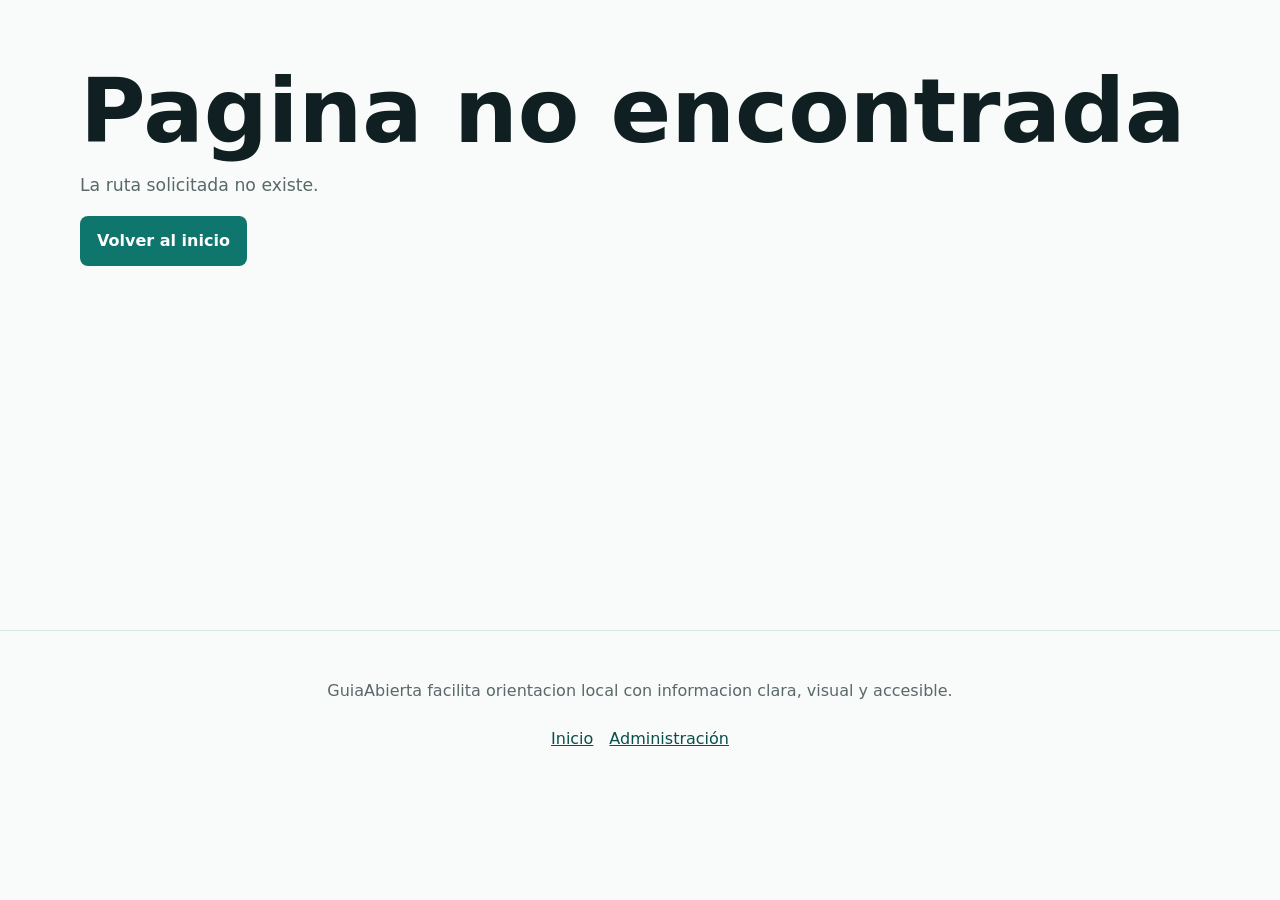
==== guia/index.html @ 8f96f421 "Ajusta acciones moviles de elemento" ====
<!doctype html>
<html lang="es">
  <head>
    <meta charset="utf-8">
    <meta name="viewport" content="width=device-width, initial-scale=1">
    <title>GuiaAbierta</title>
    <meta name="description" content="Guia audiovisual accesible con imagenes, audios, mapas y enlaces utiles.">
    <link rel="stylesheet" href="./assets/css/styles.css?v=20260625-19">
  </head>
  <body>
    <a class="skip-link" href="#app">Saltar al contenido</a>

    <main id="app" tabindex="-1"></main>

    <footer class="site-footer">
      <p>GuiaAbierta facilita orientacion local con informacion clara, visual y accesible.</p>
      <nav class="footer-links" aria-label="Enlaces de pie"><a href="./" data-route="/">Inicio</a><a href="./admin/" data-route="/admin/">Administración</a></nav>
    </footer>

    <div class="lightbox" data-lightbox hidden>
      <button class="icon-button lightbox-close" type="button" data-lightbox-close aria-label="Cerrar visor">Cerrar</button>
      <button class="icon-button lightbox-prev" type="button" data-lightbox-prev aria-label="Imagen anterior">Anterior</button>
      <figure>
        <img data-lightbox-image alt="">
        <figcaption data-lightbox-caption></figcaption>
      </figure>
      <button class="icon-button lightbox-next" type="button" data-lightbox-next aria-label="Imagen siguiente">Siguiente</button>
    </div>

    <script src="./assets/js/config.js"></script>
    <script type="module" src="./assets/js/app.js?v=20260625-19"></script>
  </body>
</html>
---- guia/assets/css/styles.css ----
:root {
  color-scheme: light;
  --ink: #102022;
  --muted: #5a686a;
  --paper: #f8fbf9;
  --surface: #ffffff;
  --line: #dbe7e2;
  --primary: #0f766e;
  --primary-dark: #0b4f4a;
  --accent: #c7522a;
  --sky: #2f6f9f;
  --focus: #f2b705;
  --shadow: 0 16px 40px rgba(16, 32, 34, .13);
}

* { box-sizing: border-box; }
html { scroll-behavior: smooth; }
body {
  margin: 0;
  font-family: Inter, ui-sans-serif, system-ui, -apple-system, BlinkMacSystemFont, "Segoe UI", sans-serif;
  color: var(--ink);
  background: var(--paper);
  line-height: 1.5;
}

img { display: block; max-width: 100%; }
[hidden] { display: none !important; }
a { color: inherit; }
button, input, textarea, select { font: inherit; }
button, a { -webkit-tap-highlight-color: transparent; }
:focus-visible { outline: 3px solid var(--focus); outline-offset: 3px; }
.reveal-on-scroll {
  opacity: 0;
  transform: translateY(18px);
  transition:
    opacity .26s ease,
    transform .28s cubic-bezier(.2, .8, .2, 1);
  transition-delay: var(--reveal-delay, 0ms);
  will-change: opacity, transform;
}
.reveal-on-scroll.is-visible {
  opacity: 1;
  transform: translateY(0);
}

@media (prefers-reduced-motion: reduce) {
  .reveal-on-scroll {
    opacity: 1;
    transform: none;
    transition: none;
  }
}

.skip-link {
  position: fixed;
  top: 10px;
  left: 10px;
  z-index: 20;
  transform: translateY(-150%);
  background: var(--ink);
  color: #fff;
  padding: .75rem 1rem;
}
.skip-link:focus { transform: translateY(0); }

.inactive-badge {
  display: inline-flex;
  align-items: center;
  min-height: 24px;
  margin-left: .55rem;
  padding: .2rem .45rem;
  border-radius: 6px;
  background: #a83232;
  color: #fff;
  font-size: .72rem;
  font-weight: 900;
  vertical-align: middle;
}


#app { min-height: 70vh; }
.section, .page-head, .cards-grid, .filter-row, .public-search-row, .admin-shell, .detail {
  width: min(1120px, calc(100% - 2rem));
  margin-inline: auto;
}

.hero {
  display: grid;
  grid-template-columns: minmax(0, 1fr) minmax(280px, 420px);
  align-items: center;
  gap: clamp(2rem, 6vw, 5rem);
  min-height: calc(100vh - 68px);
  width: min(1120px, calc(100% - 2rem));
  margin-inline: auto;
  padding: clamp(3rem, 7vw, 6rem) 0;
}
.hero-content {
  color: var(--ink);
}
.hero h1, .page-head h1, .project-hero h1 {
  margin: .25rem 0 .8rem;
  font-size: clamp(2.4rem, 7vw, 5.8rem);
  line-height: .98;
}
.detail h1 {
  margin: .25rem 0 .8rem;
  font-size: clamp(2.25rem, 6vw, 5.3rem);
  line-height: 1;
}
.hero p { max-width: 62ch; font-size: 1.15rem; }
.eyebrow, .tag {
  margin: 0 0 .5rem;
  color: var(--accent);
  font-size: .82rem;
  font-weight: 800;
  text-transform: uppercase;
}
.hero .eyebrow { color: var(--accent); }

.phone-mockup {
  justify-self: center;
  width: min(100%, 315px);
  perspective: 1200px;
}
.phone-frame {
  position: relative;
  padding: .72rem;
  border: 1px solid #2c3438;
  border-radius: 48px;
  background:
    linear-gradient(145deg, #f7f8f7 0%, #9aa1a4 11%, #1c2428 18%, #0b1114 78%, #777f82 100%);
  box-shadow:
    0 32px 70px rgba(16, 32, 34, .28),
    inset 0 0 0 2px rgba(255, 255, 255, .16),
    inset 0 0 0 7px #111719;
  transform: rotate(-7deg) rotateY(-10deg) rotateX(3deg);
  transform-origin: center;
}
.phone-frame::before {
  content: "";
  position: absolute;
  inset: 1.05rem;
  z-index: 2;
  pointer-events: none;
  border-radius: 36px;
  background: linear-gradient(115deg, rgba(255,255,255,.28), rgba(255,255,255,.04) 32%, transparent 33% 100%);
  mix-blend-mode: screen;
}
.phone-side-button {
  position: absolute;
  width: 4px;
  border-radius: 999px;
  background: linear-gradient(#6f787b, #1a2225);
}
.phone-side-button.volume {
  left: -4px;
  top: 126px;
  height: 76px;
}
.phone-side-button.power {
  right: -4px;
  top: 172px;
  height: 92px;
}
.phone-island {
  position: absolute;
  top: 1.7rem;
  left: 50%;
  z-index: 3;
  width: 96px;
  height: 28px;
  border-radius: 999px;
  background: #050607;
  box-shadow: inset 0 0 0 1px rgba(255,255,255,.04), 0 1px 2px rgba(255,255,255,.12);
  transform: translateX(-50%);
}
.phone-screen {
  position: relative;
  display: grid;
  gap: .85rem;
  min-height: 490px;
  padding: 3.45rem 1rem 1rem;
  overflow: hidden;
  border-radius: 38px;
  background: var(--paper);
  box-shadow: inset 0 0 0 1px rgba(255,255,255,.24);
}
.phone-appbar {
  display: flex;
  align-items: center;
  gap: .55rem;
  color: var(--ink);
  font-weight: 900;
}
.phone-logo {
  display: inline-grid;
  place-items: center;
  width: 34px;
  height: 34px;
  border-radius: 8px;
  background: var(--primary);
  color: #fff;
  font-size: .82rem;
}
.phone-hero-card {
  padding: 1rem;
  border: 1px solid var(--line);
  border-radius: 8px;
  background: #fff;
}
.phone-hero-card h2 {
  margin: .15rem 0 .35rem;
  font-size: 2rem;
  line-height: 1;
}
.phone-hero-card p { margin: 0; font-size: .95rem; }
.phone-search {
  height: 42px;
  border: 1px solid var(--line);
  border-radius: 8px;
  background: #fff;
}
.phone-list {
  display: grid;
  gap: .65rem;
}
.phone-list article {
  display: grid;
  grid-template-columns: 54px minmax(0, 1fr);
  gap: .75rem;
  align-items: center;
  padding: .65rem;
  border: 1px solid var(--line);
  border-radius: 8px;
  background: #fff;
}
.phone-list article > span {
  display: block;
  width: 54px;
  height: 54px;
  border-radius: 8px;
  background: #dce9e4;
}
.phone-list strong,
.phone-list small {
  display: block;
}
.phone-list small { color: var(--muted); }
.actions { display: flex; flex-wrap: wrap; gap: .75rem; margin-top: 1.35rem; }
.actions.compact { margin-top: 1rem; }
.button {
  display: inline-flex;
  align-items: center;
  justify-content: center;
  min-height: 46px;
  border: 1px solid transparent;
  border-radius: 8px;
  padding: .75rem 1rem;
  font-weight: 800;
  text-decoration: none;
  cursor: pointer;
}
.button.primary { background: var(--primary); color: #fff; }
.button.primary:hover { background: var(--primary-dark); }
.button.secondary { background: #fff; color: var(--ink); border-color: var(--line); }
.button.ghost { background: #eef6f3; color: var(--primary-dark); border-color: #b9d8d2; }
.button.danger { background: #a83232; color: #fff; }

.info-grid {
  display: grid;
  grid-template-columns: repeat(4, 1fr);
  gap: 1rem;
  padding: 4rem 0;
}
.info-block, .project-card, .place-card, .panel, .audio-card {
  background: var(--surface);
  border: 2px solid #c7d8d2;
  border-radius: 8px;
  box-shadow: 0 8px 24px rgba(16, 32, 34, .06);
}
.info-block { padding: 1.25rem; }
.info-block h2, .panel h2, .section h2 { margin-top: 0; }
.detail .section + .section {
  margin-top: 1.5rem;
  padding-top: 1.5rem;
  border-top: 1px solid var(--line);
}

.page-head { padding: 4rem 0 2rem; }
.page-head p { max-width: 65ch; color: var(--muted); font-size: 1.08rem; }
.cards-grid {
  display: grid;
  grid-template-columns: repeat(3, 1fr);
  gap: 1rem;
  padding-bottom: 4rem;
}
.project-card, .place-card {
  display: grid;
  grid-template-rows: 220px minmax(0, 1fr);
  overflow: hidden;
}
.place-card { grid-template-rows: 250px minmax(0, 1fr); }
.project-card .card-media-link, .place-card .card-media-link {
  position: relative;
  display: block;
  width: 100%;
  height: 100%;
  min-height: 0;
  overflow: hidden;
  background: #eef3ef;
}
.project-card .card-media-link img, .place-card .card-media-link img {
  position: absolute;
  inset: .5rem;
  display: block;
  width: calc(100% - 1rem);
  height: calc(100% - 1rem);
  max-width: none;
  max-height: none;
  object-fit: contain;
  object-position: center;
}
.project-card > div, .place-card-body {
  min-height: 0;
  padding: 1rem;
}
.place-card-meta {
  display: flex;
  align-items: center;
  justify-content: space-between;
  gap: .75rem;
  margin-bottom: .5rem;
}
.place-card-meta .tag { margin: 0; }
.map-icon-link {
  display: inline-grid;
  place-items: center;
  flex: 0 0 auto;
  width: 38px;
  height: 38px;
  border: 1px solid #b9d8d2;
  border-radius: 999px;
  color: var(--primary-dark);
  background: #eef6f3;
}
.map-icon-link svg {
  width: 21px;
  height: 21px;
  fill: currentColor;
}
.map-icon-link:hover { background: #dceeea; }
.project-card h2, .place-card h2 { margin: .2rem 0 .5rem; }

.project-hero {
  display: grid;
  grid-template-columns: minmax(0, 1fr) minmax(280px, 520px);
  gap: 2rem;
  align-items: center;
  width: min(1120px, calc(100% - 2rem));
  margin: 2rem auto;
}
.project-hero img, .detail-head img {
  width: 100%;
  aspect-ratio: 4 / 3;
  object-fit: contain;
  background: #eef3ef;
  border-radius: 8px;
  box-shadow: var(--shadow);
}
.back-link { display: inline-block; margin-bottom: 1rem; color: var(--primary-dark); font-weight: 400; }
.public-search-row { padding: 0 0 1.25rem; }
.public-search-control { max-width: 420px; }
.filter-row {
  display: flex;
  gap: .5rem;
  overflow-x: auto;
  padding: .5rem 0 1.5rem;
}
.chip {
  flex: 0 0 auto;
  border: 1px solid var(--line);
  border-radius: 999px;
  padding: .6rem .85rem;
  background: #fff;
  text-decoration: none;
  font-weight: 700;
}
.chip[aria-current="true"] { color: #fff; background: var(--sky); border-color: var(--sky); }

.detail { padding: 2rem 0 4rem; }
.detail-topline {
  display: flex;
  align-items: center;
  justify-content: space-between;
  gap: 1rem;
  margin-bottom: .5rem;
}
.detail-topline .tag,
.detail-topline .back-link { margin: 0; }
.detail-back-link {
  text-align: right;
  white-space: nowrap;
}
.detail-map-link {
  margin-left: .15rem;
}
.detail-head {
  display: grid;
  grid-template-columns: minmax(0, 1fr) minmax(280px, 460px);
  gap: 2rem;
  align-items: center;
}
.gallery {
  display: grid;
  grid-template-columns: repeat(auto-fill, 180px);
  justify-content: start;
  gap: .7rem;
}
.gallery-item {
  position: relative;
  display: block;
  width: 180px;
  aspect-ratio: 4 / 3;
  height: auto;
  border: 0;
  border-radius: 8px;
  overflow: hidden;
  padding: 0;
  background: #eef3ef;
  cursor: pointer;
}
.gallery-item img {
  position: absolute;
  inset: 0;
  display: block;
  width: 100%;
  height: 100%;
  max-width: none;
  max-height: none;
  object-fit: contain;
  object-position: center;
}
.gallery-more {
  position: absolute;
  inset: 0;
  display: grid;
  place-items: center;
  background: rgba(0, 0, 0, .55);
  color: #fff;
  font-size: 2rem;
  font-weight: 900;
}

.audio-list {
  display: grid;
  grid-template-columns: repeat(auto-fit, minmax(250px, 1fr));
  justify-content: start;
  gap: .8rem;
}
.link-list {
  display: grid;
  gap: .45rem;
  margin: 0;
  padding-left: 1.1rem;
}
.link-list a { color: var(--primary-dark); font-weight: 400; }
.audio-card {
  width: 100%;
  padding: .7rem .75rem;
}
.audio-card h3 {
  margin: 0 0 .45rem;
  font-size: clamp(.78rem, 1.5vw, .95rem);
  white-space: nowrap;
  overflow: hidden;
  text-overflow: ellipsis;
}
.audio-card audio { width: 100%; height: 34px; }

.admin-shell { padding: 3rem 0; }
.admin-shell.narrow { max-width: 520px; }
.admin-head {
  display: flex;
  align-items: flex-start;
  justify-content: space-between;
  gap: 1rem;
  margin-bottom: 1.5rem;
}
.admin-head-actions {
  display: flex;
  flex-wrap: wrap;
  justify-content: flex-end;
  gap: .5rem;
}
.admin-grid {
  display: grid;
  grid-template-columns: repeat(3, 1fr);
  gap: 1rem;
  align-items: start;
}
.panel { padding: 1rem; }
.stack-form { display: grid; gap: .85rem; }
.stack-form label { display: grid; gap: .35rem; font-weight: 700; }
.stack-form input, .stack-form textarea, .stack-form select {
  width: 100%;
  border: 1px solid var(--line);
  border-radius: 8px;
  padding: .75rem;
  background: #fff;
}
.stack-form textarea { min-height: 92px; resize: vertical; }
.stack-form .check { display: flex; align-items: center; gap: .5rem; }
.stack-form .check input { width: auto; }
.hint { color: var(--muted); font-size: .9rem; }
.admin-toolbar {
  display: flex;
  justify-content: flex-end;
  margin-bottom: 1rem;
}
.admin-list-panel {
  display: grid;
  gap: .75rem;
  margin-top: 1.5rem;
}
.list-title-row {
  display: flex;
  align-items: center;
  justify-content: space-between;
  gap: 1rem;
}
.list-title-row h2 { margin: 0; }
.admin-row {
  display: grid;
  grid-template-columns: minmax(0, 1fr) auto auto;
  align-items: center;
  gap: .75rem;
  padding: .55rem .65rem;
  background: #fff;
  border: 1px solid var(--line);
  border-radius: 8px;
}
.admin-row div:first-child {
  display: grid;
  gap: .15rem;
}
.admin-row span { color: var(--muted); }
.admin-list-panel.is-compact {
  gap: .45rem;
}
.admin-list-panel.is-compact .list-title-row {
  margin-bottom: .15rem;
}
.list-summary {
  margin: .15rem 0 0;
  color: var(--muted);
  font-size: .9rem;
}
.admin-row.is-compact {
  grid-template-columns: minmax(0, 1fr) auto;
  gap: .55rem;
  padding: .5rem .65rem;
}
.admin-row.is-compact strong {
  font-size: .95rem;
}
.admin-row.is-compact span {
  font-size: .84rem;
}
.admin-row.is-compact .button {
  min-height: 36px;
  padding: .45rem .7rem;
}
.admin-pagination {
  display: flex;
  align-items: center;
  justify-content: space-between;
  gap: .75rem;
  padding-top: .35rem;
  color: var(--muted);
  font-size: .9rem;
}
.admin-pagination div {
  display: flex;
  gap: .45rem;
}
.button.is-disabled {
  opacity: .5;
  pointer-events: none;
}
.admin-inline-tools {
  display: flex;
  flex-wrap: wrap;
  justify-content: flex-end;
  gap: .6rem;
}
.admin-search-control {
  min-width: min(100%, 360px);
}
.admin-search-control input {
  width: 100%;
  min-height: 44px;
  border: 1px solid var(--line);
  border-radius: 999px;
  padding: .7rem 1rem;
  background: #fff;
  color: var(--ink);
  box-shadow: 0 8px 22px rgba(16, 32, 34, .05);
}
.admin-search-control input::placeholder { color: var(--muted); }
.admin-search-control input:focus {
  border-color: var(--primary);
  outline: 3px solid rgba(15, 118, 110, .16);
  outline-offset: 0;
}
.admin-media-panel {
  display: grid;
  gap: 1.25rem;
  margin-top: 1.5rem;
}
.admin-media-section {
  display: grid;
  gap: .75rem;
  padding-top: 1rem;
  border-top: 1px solid var(--line);
}
.admin-media-section-head {
  display: flex;
  align-items: center;
  justify-content: space-between;
  gap: 1rem;
}
.admin-media-section h3 { margin: 0; }
.admin-media-grid {
  display: grid;
  grid-template-columns: repeat(auto-fill, 180px);
  justify-content: start;
  gap: .7rem;
}
.admin-audio-list {
  grid-template-columns: repeat(auto-fit, minmax(250px, 1fr));
}
.admin-media-card-head,
.admin-link-item {
  display: flex;
  align-items: center;
  justify-content: space-between;
  gap: .75rem;
}
.admin-media-card-head h3 {
  min-width: 0;
  margin: 0;
}
.admin-inline-actions {
  display: inline-flex;
  flex: 0 0 auto;
  gap: .35rem;
}
.admin-inline-actions .icon-action {
  width: 38px;
  height: 38px;
}
.admin-inline-actions .icon-action svg {
  width: 20px;
  height: 20px;
}
.admin-link-list {
  padding-left: 0;
  list-style: none;
}
.admin-link-item + .admin-link-item {
  padding-top: .55rem;
  border-top: 1px solid var(--line);
}
.admin-link-item > a {
  min-width: 0;
  overflow-wrap: anywhere;
}
.media-tile {
  display: grid;
  gap: .5rem;
  width: 180px;
  padding: .5rem;
  background: #fff;
  border: 1px solid var(--line);
  border-radius: 8px;
}
.media-preview {
  position: relative;
  display: block;
  width: 100%;
  height: 122px;
  overflow: hidden;
  background: #eef3ef;
  border-radius: 7px;
}
.media-preview img,
.media-preview-image {
  position: absolute !important;
  inset: 0 !important;
  display: block !important;
  width: 100% !important;
  height: 100% !important;
  max-width: none !important;
  max-height: none !important;
  object-fit: contain !important;
  object-position: center !important;
}
.media-type-icon {
  display: grid;
  place-items: center;
  width: 66px;
  height: 66px;
  border-radius: 50%;
  background: #dceeea;
  color: var(--primary-dark);
}
.media-type-icon svg {
  width: 32px;
  height: 32px;
  fill: currentColor;
}
.media-tile-text {
  display: grid;
  gap: .1rem;
  min-width: 0;
}
.media-tile-text strong,
.media-tile-text span {
  overflow-wrap: anywhere;
}
.media-tile-text span {
  color: var(--muted);
  font-size: .9rem;
}
.media-tile-actions {
  display: flex;
  gap: .45rem;
}
.project-readonly-layout,
.element-readonly-layout {
  display: grid;
  grid-template-columns: minmax(220px, 360px) minmax(0, 1fr);
  gap: 1rem;
  align-items: start;
}
.readonly-info {
  display: grid;
  gap: 1rem;
}
.project-readonly-layout .readonly-image,
.element-readonly-layout .readonly-image {
  display: block;
  width: min(520px, 100%);
  aspect-ratio: 4 / 3;
  max-height: 360px;
  object-fit: contain;
  object-position: center;
  background: #eef3ef;
  border-radius: 8px;
}
.row-actions {
  display: flex;
  gap: .45rem;
}
.icon-action {
  display: inline-grid;
  place-items: center;
  width: 44px;
  height: 44px;
  border: 1px solid var(--line);
  border-radius: 8px;
  background: #fff;
  color: var(--primary-dark);
  cursor: pointer;
}
.icon-action svg {
  width: 22px;
  height: 22px;
  fill: currentColor;
}
.icon-action:hover { background: #eef6f3; }
.icon-action.danger { color: #a83232; }
.icon-action.danger:hover { background: #fff1f1; }

.confirm-backdrop {
  position: fixed;
  inset: 0;
  z-index: 50;
  display: grid;
  place-items: center;
  padding: 1rem;
  background: rgba(8, 16, 17, .56);
}
.confirm-modal {
  width: min(460px, 100%);
  padding: 1.25rem;
  border-radius: 8px;
  background: #fff;
  box-shadow: var(--shadow);
}
.confirm-modal h2 { margin-top: 0; }
.info-modal { width: min(640px, 100%); }
.info-modal p { white-space: pre-line; }
.card-media-link {
  color: inherit;
  text-decoration: none;
}
.project-card h2 a, .place-card h2 a {
  color: inherit;
  text-decoration: none;
}
.project-card h2 a:hover, .place-card h2 a:hover { color: var(--primary-dark); }
.admin-row.is-clickable { cursor: pointer; }
.admin-row.is-clickable:hover { border-color: #b9d8d2; background: #f5fbf8; }
.readonly-panel { display: grid; gap: 1rem; }
.readonly-image {
  display: block;
  width: min(520px, 100%);
  aspect-ratio: 4 / 3;
  max-height: 360px;
  object-fit: contain;
  object-position: center;
  background: #eef3ef;
  border-radius: 8px;
}
.readonly-grid {
  display: grid;
  grid-template-columns: repeat(2, minmax(0, 1fr));
  gap: .75rem;
  margin: 0;
}
.readonly-grid div {
  padding: .55rem .65rem;
  border: 1px solid var(--line);
  border-radius: 8px;
  background: #fff;
}
.readonly-grid dt {
  color: var(--muted);
  font-size: .78rem;
  font-weight: 800;
}
.readonly-grid dd { margin: .12rem 0 0; font-size: .95rem; overflow-wrap: anywhere; }
.edit-modal {
  width: min(760px, 100%);
  max-height: min(860px, calc(100vh - 2rem));
  overflow: auto;
}
.modal-title-row {
  display: flex;
  align-items: center;
  justify-content: space-between;
  gap: 1rem;
  margin-bottom: 1rem;
}
.modal-title-row h2 { margin: 0; }

.lightbox {
  position: fixed;
  inset: 0;
  z-index: 30;
  display: grid;
  grid-template-columns: auto minmax(0, 1fr) auto;
  align-items: center;
  gap: 1rem;
  padding: 1rem;
  background: rgba(8, 16, 17, .9);
  color: #fff;
}
.lightbox[hidden] { display: none; }
.lightbox figure { margin: 0; text-align: center; }
.lightbox img { max-height: 82vh; margin: auto; border-radius: 8px; }
.icon-button {
  border: 1px solid rgba(255, 255, 255, .35);
  border-radius: 8px;
  padding: .75rem;
  background: rgba(255, 255, 255, .1);
  color: #fff;
  cursor: pointer;
}
.lightbox-close { position: absolute; top: 1rem; right: 1rem; }

.empty {
  grid-column: 1 / -1;
  padding: 1rem;
  border: 1px dashed var(--line);
  border-radius: 8px;
  background: #fff;
  color: var(--muted);
}
.toast {
  position: fixed;
  right: 1rem;
  bottom: 1rem;
  z-index: 40;
  max-width: 360px;
  padding: 1rem;
  border-radius: 8px;
  color: #fff;
  background: var(--accent);
  box-shadow: var(--shadow);
}
.site-footer {
  display: grid;
  gap: .5rem;
  justify-items: center;
  padding: 2rem 1rem;
  color: var(--muted);
  text-align: center;
  border-top: 1px solid var(--line);
}
.footer-links { display: inline-flex; gap: 1rem; flex-wrap: wrap; justify-content: center; }
.site-footer a { color: var(--primary-dark); font-weight: 400; }

@media (max-width: 920px) {
  .info-grid, .cards-grid, .admin-grid { grid-template-columns: repeat(2, 1fr); }
  .hero { grid-template-columns: 1fr; min-height: auto; }
  .phone-mockup { width: min(100%, 290px); }
  .phone-frame { transform: rotate(-4deg); }
  .project-hero, .detail-head, .project-readonly-layout, .element-readonly-layout { grid-template-columns: 1fr; }
}

@media (max-width: 680px) {
.hero { padding-top: 2rem; }
  .phone-screen { min-height: 430px; padding-top: 3rem; }
  .phone-frame { transform: rotate(-3deg); }
  .hero h1, .page-head h1, .project-hero h1 { font-size: 2.6rem; }
  .detail h1 { font-size: 2.45rem; }
  .info-grid, .cards-grid, .admin-grid { grid-template-columns: 1fr; }
  .gallery {
    grid-template-columns: repeat(3, minmax(0, 1fr));
    gap: .45rem;
  }
  .gallery-item {
    width: 100%;
    border-radius: 7px;
  }
  .gallery-item:nth-child(n+4) { display: none; }
  .gallery-more { font-size: 1.35rem; }
  .audio-list {
    grid-template-columns: 1fr;
    justify-items: center;
  }
  .audio-card {
    width: calc(100% - 1rem);
    max-width: 420px;
  }
  .detail-head .actions {
    flex-wrap: nowrap;
    align-items: center;
    gap: .55rem;
  }
  .detail-head .actions .button {
    width: 75%;
    min-height: 40px;
    padding: .55rem .85rem;
  }
  .detail-head .actions .detail-map-link {
    width: 40px;
    height: 40px;
    margin-left: 0;
  }
  .actions .button { width: 100%; }
  .admin-head { display: grid; }
  .admin-list article { grid-template-columns: 1fr; }
  .admin-inline-tools, .admin-search-control, .public-search-control { width: 100%; max-width: none; }
  .readonly-grid { grid-template-columns: 1fr; }
  .lightbox { grid-template-columns: 1fr; }
  .lightbox-prev, .lightbox-next { width: 100%; }
}
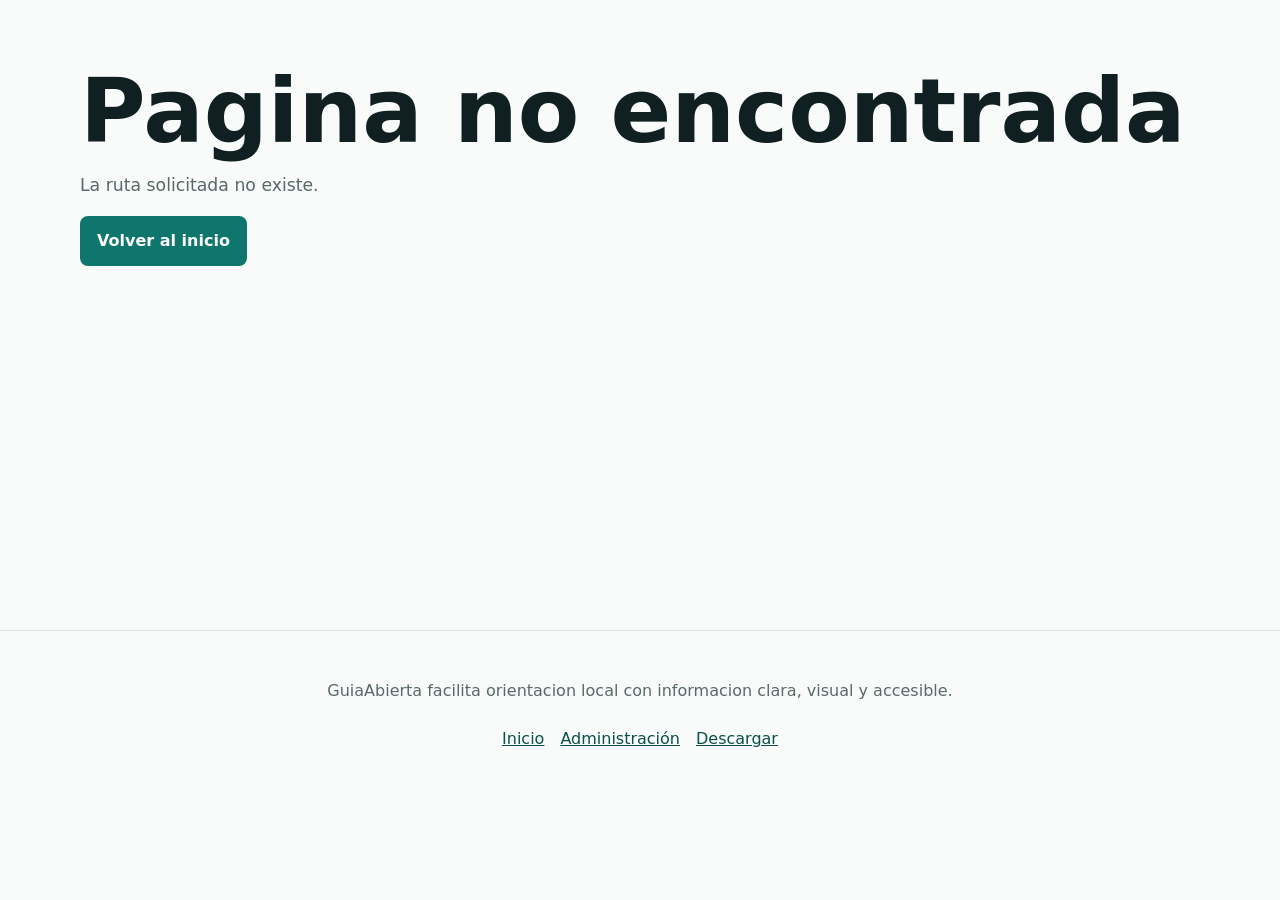
==== commit 5062966f: "Prepara PWA y logout admin" ====
--- a/guia/index.html
+++ b/guia/index.html
@@ -5,7 +5,11 @@
     <meta name="viewport" content="width=device-width, initial-scale=1">
     <title>GuiaAbierta</title>
     <meta name="description" content="Guia audiovisual accesible con imagenes, audios, mapas y enlaces utiles.">
-    <link rel="stylesheet" href="./assets/css/styles.css?v=20260625-19">
+    <link rel="manifest" href="./manifest.webmanifest">
+    <link rel="icon" type="image/png" sizes="32x32" href="./assets/icons/favicon-32.png">
+    <link rel="apple-touch-icon" href="./assets/icons/apple-touch-icon.png">
+    <meta name="theme-color" content="#0f766e">
+    <link rel="stylesheet" href="./assets/css/styles.css?v=20260629-1">
   </head>
   <body>
     <a class="skip-link" href="#app">Saltar al contenido</a>
@@ -14,7 +18,7 @@
 
     <footer class="site-footer">
       <p>GuiaAbierta facilita orientacion local con informacion clara, visual y accesible.</p>
-      <nav class="footer-links" aria-label="Enlaces de pie"><a href="./" data-route="/">Inicio</a><a href="./admin/" data-route="/admin/">Administración</a></nav>
+      <nav class="footer-links" aria-label="Enlaces de pie"><a href="./" data-route="/">Inicio</a><a href="./admin/" data-route="/admin/">Administración</a><a href="./" data-pwa-install>Descargar</a></nav>
     </footer>
 
     <div class="lightbox" data-lightbox hidden>
@@ -28,6 +32,6 @@
     </div>
 
     <script src="./assets/js/config.js"></script>
-    <script type="module" src="./assets/js/app.js?v=20260625-19"></script>
+    <script type="module" src="./assets/js/app.js?v=20260629-1"></script>
   </body>
 </html>
--- a/guia/assets/css/styles.css
+++ b/guia/assets/css/styles.css
@@ -781,6 +781,8 @@
 .icon-action:hover { background: #eef6f3; }
 .icon-action.danger { color: #a83232; }
 .icon-action.danger:hover { background: #fff1f1; }
+.admin-logout-action { color: var(--primary-dark); }
+.admin-logout-action:hover { background: #eef6f3; }
 
 .confirm-backdrop {
   position: fixed;
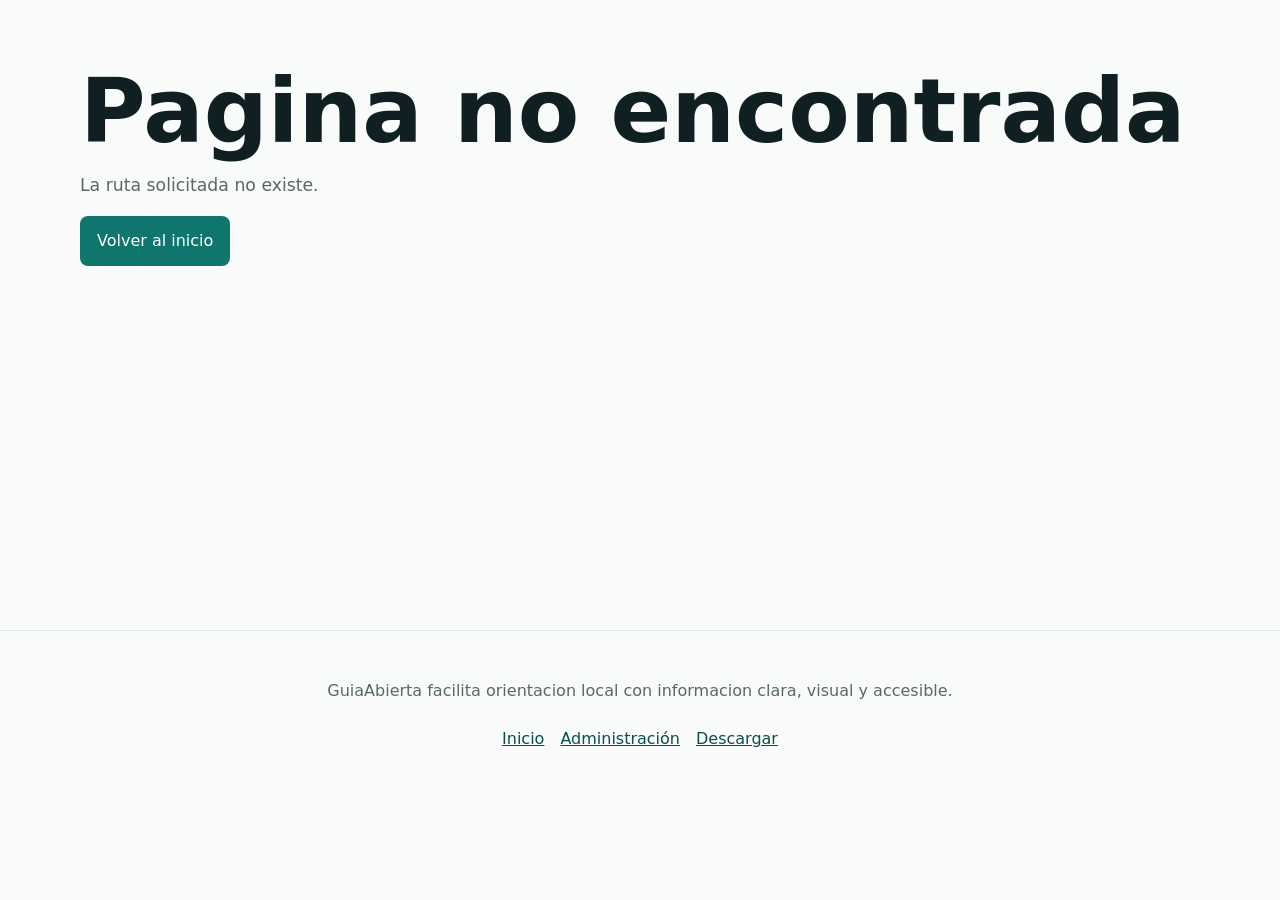
==== commit 514d1af3: "Quita negrita de botones" ====
--- a/guia/index.html
+++ b/guia/index.html
@@ -9,7 +9,7 @@
     <link rel="icon" type="image/png" sizes="32x32" href="./assets/icons/favicon-32.png">
     <link rel="apple-touch-icon" href="./assets/icons/apple-touch-icon.png">
     <meta name="theme-color" content="#0f766e">
-    <link rel="stylesheet" href="./assets/css/styles.css?v=20260629-1">
+    <link rel="stylesheet" href="./assets/css/styles.css?v=20260629-4">
   </head>
   <body>
     <a class="skip-link" href="#app">Saltar al contenido</a>
@@ -32,6 +32,6 @@
     </div>
 
     <script src="./assets/js/config.js"></script>
-    <script type="module" src="./assets/js/app.js?v=20260629-1"></script>
+    <script type="module" src="./assets/js/app.js?v=20260629-4"></script>
   </body>
 </html>
--- a/guia/assets/css/styles.css
+++ b/guia/assets/css/styles.css
@@ -119,133 +119,14 @@
 
 .phone-mockup {
   justify-self: center;
-  width: min(100%, 315px);
-  perspective: 1200px;
-}
-.phone-frame {
-  position: relative;
-  padding: .72rem;
-  border: 1px solid #2c3438;
-  border-radius: 48px;
-  background:
-    linear-gradient(145deg, #f7f8f7 0%, #9aa1a4 11%, #1c2428 18%, #0b1114 78%, #777f82 100%);
-  box-shadow:
-    0 32px 70px rgba(16, 32, 34, .28),
-    inset 0 0 0 2px rgba(255, 255, 255, .16),
-    inset 0 0 0 7px #111719;
-  transform: rotate(-7deg) rotateY(-10deg) rotateX(3deg);
-  transform-origin: center;
-}
-.phone-frame::before {
-  content: "";
-  position: absolute;
-  inset: 1.05rem;
-  z-index: 2;
-  pointer-events: none;
-  border-radius: 36px;
-  background: linear-gradient(115deg, rgba(255,255,255,.28), rgba(255,255,255,.04) 32%, transparent 33% 100%);
-  mix-blend-mode: screen;
-}
-.phone-side-button {
-  position: absolute;
-  width: 4px;
-  border-radius: 999px;
-  background: linear-gradient(#6f787b, #1a2225);
-}
-.phone-side-button.volume {
-  left: -4px;
-  top: 126px;
-  height: 76px;
-}
-.phone-side-button.power {
-  right: -4px;
-  top: 172px;
-  height: 92px;
-}
-.phone-island {
-  position: absolute;
-  top: 1.7rem;
-  left: 50%;
-  z-index: 3;
-  width: 96px;
-  height: 28px;
-  border-radius: 999px;
-  background: #050607;
-  box-shadow: inset 0 0 0 1px rgba(255,255,255,.04), 0 1px 2px rgba(255,255,255,.12);
-  transform: translateX(-50%);
-}
-.phone-screen {
-  position: relative;
-  display: grid;
-  gap: .85rem;
-  min-height: 490px;
-  padding: 3.45rem 1rem 1rem;
-  overflow: hidden;
-  border-radius: 38px;
-  background: var(--paper);
-  box-shadow: inset 0 0 0 1px rgba(255,255,255,.24);
-}
-.phone-appbar {
-  display: flex;
-  align-items: center;
-  gap: .55rem;
-  color: var(--ink);
-  font-weight: 900;
-}
-.phone-logo {
-  display: inline-grid;
-  place-items: center;
-  width: 34px;
-  height: 34px;
-  border-radius: 8px;
-  background: var(--primary);
-  color: #fff;
-  font-size: .82rem;
-}
-.phone-hero-card {
-  padding: 1rem;
-  border: 1px solid var(--line);
-  border-radius: 8px;
-  background: #fff;
-}
-.phone-hero-card h2 {
-  margin: .15rem 0 .35rem;
-  font-size: 2rem;
-  line-height: 1;
-}
-.phone-hero-card p { margin: 0; font-size: .95rem; }
-.phone-search {
-  height: 42px;
-  border: 1px solid var(--line);
-  border-radius: 8px;
-  background: #fff;
-}
-.phone-list {
-  display: grid;
-  gap: .65rem;
-}
-.phone-list article {
-  display: grid;
-  grid-template-columns: 54px minmax(0, 1fr);
-  gap: .75rem;
-  align-items: center;
-  padding: .65rem;
-  border: 1px solid var(--line);
-  border-radius: 8px;
-  background: #fff;
-}
-.phone-list article > span {
+  width: min(100%, 300px);
+}
+.phone-mockup img {
   display: block;
-  width: 54px;
-  height: 54px;
-  border-radius: 8px;
-  background: #dce9e4;
-}
-.phone-list strong,
-.phone-list small {
-  display: block;
-}
-.phone-list small { color: var(--muted); }
+  width: 100%;
+  height: auto;
+  filter: drop-shadow(0 30px 55px rgba(16, 32, 34, .22));
+}
 .actions { display: flex; flex-wrap: wrap; gap: .75rem; margin-top: 1.35rem; }
 .actions.compact { margin-top: 1rem; }
 .button {
@@ -256,7 +137,7 @@
   border: 1px solid transparent;
   border-radius: 8px;
   padding: .75rem 1rem;
-  font-weight: 800;
+  font-weight: 400;
   text-decoration: none;
   cursor: pointer;
 }
@@ -401,7 +282,7 @@
   text-align: right;
   white-space: nowrap;
 }
-.detail-map-link {
+.detail-map-link, .detail-admin-link {
   margin-left: .15rem;
 }
 .detail-head {
@@ -477,7 +358,12 @@
 }
 .audio-card audio { width: 100%; height: 34px; }
 
-.admin-shell { padding: 3rem 0; }
+.admin-shell { padding: 1.25rem 0 3rem; }
+.admin-top-actions {
+  display: flex;
+  justify-content: flex-end;
+  margin-bottom: .75rem;
+}
 .admin-shell.narrow { max-width: 520px; }
 .admin-head {
   display: flex;
@@ -917,15 +803,15 @@
 @media (max-width: 920px) {
   .info-grid, .cards-grid, .admin-grid { grid-template-columns: repeat(2, 1fr); }
   .hero { grid-template-columns: 1fr; min-height: auto; }
-  .phone-mockup { width: min(100%, 290px); }
-  .phone-frame { transform: rotate(-4deg); }
+  .phone-mockup { width: min(82vw, 260px); }
+
   .project-hero, .detail-head, .project-readonly-layout, .element-readonly-layout { grid-template-columns: 1fr; }
 }
 
 @media (max-width: 680px) {
 .hero { padding-top: 2rem; }
-  .phone-screen { min-height: 430px; padding-top: 3rem; }
-  .phone-frame { transform: rotate(-3deg); }
+
+
   .hero h1, .page-head h1, .project-hero h1 { font-size: 2.6rem; }
   .detail h1 { font-size: 2.45rem; }
   .info-grid, .cards-grid, .admin-grid { grid-template-columns: 1fr; }
@@ -953,11 +839,13 @@
     gap: .55rem;
   }
   .detail-head .actions .button {
-    width: 75%;
+    flex: 1 1 auto;
+    width: auto;
     min-height: 40px;
     padding: .55rem .85rem;
   }
-  .detail-head .actions .detail-map-link {
+  .detail-head .actions .detail-map-link,
+  .detail-head .actions .detail-admin-link {
     width: 40px;
     height: 40px;
     margin-left: 0;
